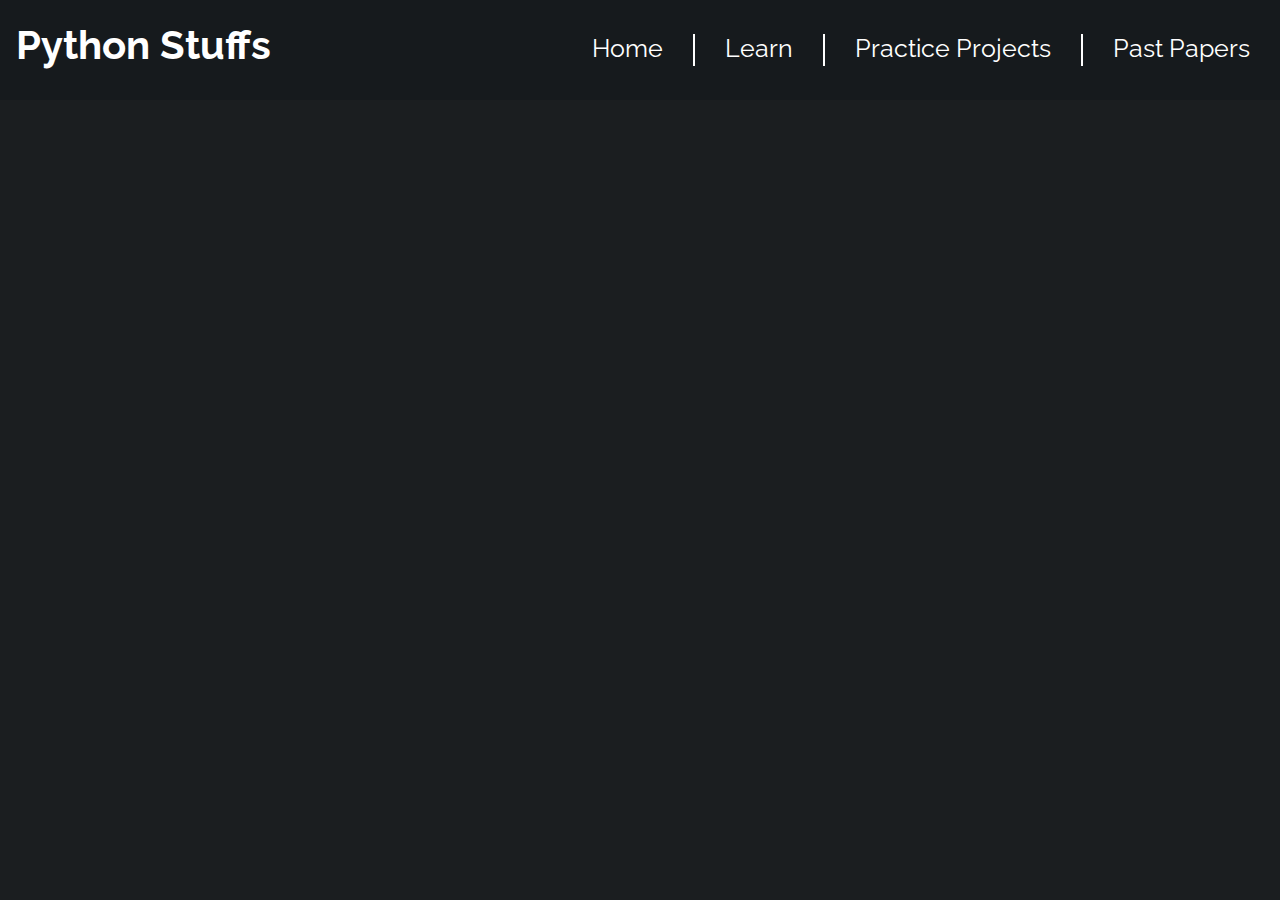
==== learn.html @ 4a3d3211 "Initial Implementation" ====
<!DOCTYPE html>
<html lang="en">
<head>
    <meta charset="UTF-8">
    <meta name="viewport" content="width=device-width, initial-scale=1.0">
    <title>Python Stuffs</title>
    <script src="style.js"></script>
    <link rel="stylesheet" href="style.css">
</head>
<body>
    <header>
        <div>
            <h1>Python Stuffs</h1>
        </div>
        <ul>
            <li><a href="past_papers.html">Past Papers</a></li>
            <li><span></span></li>
            <li><a href="practice_projects.html">Practice Projects</a></li>
            <li><span></span></li>
            <li><a href="#">Learn</a></li>
            <li><span></span></li>
            <li><a href="index.html">Home</a></li>
        </ul>
    </header>
    <main>
        <div id="sidebar">
            <div class="svgHolder" onclick="play()">
                <svg xmlns="http://www.w3.org/2000/svg" fill="none" viewBox="0 0 24 24" stroke-width="1.5" stroke="grey" class="Lines">
                    <path id="pathrot" stroke-linecap="round" stroke-linejoin="round" d="M3.75 6.75h16.5M3.75 12h16.5m-16.5 5.25h16.5"/>
                </svg>
            </div>
            <div>
                <ul>
                    <li><a href="past_papers.html">Past Papers</a></li>
                    <li><span></span></li>
                    <li><a href="practice_projects.html">Practice Projects</a></li>
                    <li><span></span></li>
                    <li><a href="#">Learn</a></li>
                    <li><span></span></li>
                    <li><a href="index.html">Home</a></li>
                </ul>
            </div>
        </div>
    </main>
</body>
</html>
---- style.css ----
@import url('https://fonts.googleapis.com/css2?family=Raleway&display=swap');

* {
    margin: 0;
    padding: 0;
    font-family: 'Raleway', sans-serif;
}

html {
    font-size: 10px;
}

body {
    background-color: #1b1e20;
}

header {
    overflow: hidden;
    height: 100px;
    width: 100%;
    background-color: #161a1d;
}

header div {
    position: relative;
    top: -1.5rem;
    left: -1rem;
    overflow: hidden;
    height: 120px;
}

header div img {
    height: 120px;
}

header h1 {
    position: relative;
    font-size: 400%;
    color: white;
    top: 30%;
    left: 2%;
}

header span {
    position: relative;
    top: 2px;
    width: 1px;
    height: 10px;
    background-color: white;
    border: 1.5px white solid;
    margin: 0 30px;
}

header ul {
    position: relative;
    right: 10px;
}

header ul li{
    position: relative;
    top: -87px;
    right: 20px;
    display: block;
    font-size: 2.5em;
    float: right;
}

header ul li a {
    color: white;
    text-decoration: none;
    border: none;
    background: none;
}

header ul li a:hover {
    color: rgb(221, 221, 221);
}

header ul li a:after {
    content: '';
    position: absolute;
    width: 100%;
    transform: scaleX(0);
    height: 4px;
    bottom: 0;
    left: 0;
    background-color: #ffffff;
    transform-origin: bottom right;
    transition: transform 0.25s ease-out;
}
  
header ul li a:hover:after {
    transform: scaleX(1);
    transform-origin: bottom left;
}

.svgHolder {
    position: fixed;
    top: 1%;
    right: 1%;
    height: 40px;
    width: 40px;
    transition: 0.4s;
    cursor: pointer;
}

#sidebar {
    display: none;
    position: fixed;
    top: 70px;
    width: 40%;
    height: 100%;
    background-color: #161a1d;
    right: -100%;
    transition: 0.4s;
    z-index: 1;
}

#sidebar div ul li {
    list-style: none;
    padding-top: 5%;
    padding-left: 5%;
}

#sidebar div ul li a {
    color: white;
    text-decoration: underline;
    border: none;
    background: none;
    font-size: 350%;
}

#topContainer {
    width: 100%;
    height: 92vh;
    background-color: #1b1e20;
    overflow: hidden;
}

#topContainer #text {
    width: 40%;
    height: 100%;
    background-color: 232527;
}

#topContainer h2 {
    padding-left: 10%;
    padding-right: 30%;
    padding-top: 15%;
    font-size: 800%;
    color: rgb(57, 223, 39);
}

#topContainer #text button {
    position: relative;
    left: 10%;
    top: 5%;
    width: 20%;
    height: 5%;
    border: solid;
    border-color: white;
    border-width: 3px;
    background: none;
    color: white;
    font-size: 150%;
    transition:all 0.3s ease;
    box-shadow: #31322d 10px 10px 10px;
}

#topContainer #text button:hover {
    position: relative;
    left: 10%;
    top: 5%;
    width: 20%;
    height: 5%;
    border: solid;
    border-color: rgb(81, 202, 70);
    border-width: 3px;
    background: none;
    color: white;
    font-size: 150%;
    box-shadow: none;
}

#topContainer #image {
    position: relative;
    top: -100%;
    left: 40%;
    width: 60%;
    height: 100%;
    overflow: hidden;
}

#topContainer #image img {
    width: 100%;
    height: 100%;
}

#OverviewSect {
    display: flex;
    flex-wrap: wrap;
    background-color: #1b1e20;
    height: 40vh;
    width: 100%;
    justify-content: space-around;
}

#OverviewSect section {
    margin: 40px 20px 0 20px;
    text-align: center;
}

#OverviewSect section h2 {
    font-size: 20px;
    color: white;
    margin-bottom: 10px;
}

#OverviewSect section p {
    color: white;
    font-size: 18px;
    margin-bottom: 20px;
}

#OverviewSect section button {
    width: 200px;
    height: 40px;
    text-align: center;
    background: none;
    font-size: 30px;
    font-weight: bold;
    border: solid;
    border-color: white;
    color: white;
    transition: 0.4s;
    box-shadow: #31322d 10px 10px 10px;
    cursor: pointer;
}

#OverviewSect section button:hover {
    box-shadow: none;
    border-color: rgb(81, 202, 70);
}

#information {
    text-align: center;
    width: 100%;
    height: 40vh;
    background-color: #1b1e20;
}

#information h2 {
    color: white;
    font-size: 400%;
    padding-top: 3%;
    padding-left: 2%;
}

#information p {
    color: white;
    font-size: 200%;
    padding-top: 3%;
    padding-left: 5%;
    padding-right: 5%;
}

@media (max-width: 1200px) {
    #topContainer #text {
        width: 40%;
    }

    #topContainer h2 {
        padding-right: 20%;
        font-size: 700%;
    }
}

@media (max-width: 960px) {
    header ul {
        display: none;
    }

    header h1 {
        left: 10%;
    }

    #sidebar {
        display: block;
    }

    #topContainer #text {
        width: 60%;
    }

    #topContainer h2 {
        padding-left: 10%;
        padding-right: 8%;
        padding-top: 15%;
        font-size: 700%;
    }

    #topContainer #image {
        left: 60%;
    }
}

@media (max-width: 925px) {
    #information {
        padding-top: 20%;
    }
}

@media (max-width: 670px) {
    #topContainer {
        height: 63vh;
    }

    #topContainer #text {
        width: 100%;
        background-color: #232527;
    }

    #topContainer h2 {
        color: rgb(255, 255, 255);
        padding-left: 10%;
        padding-right: 30%;
        padding-top: 15%;
        font-size: 600%;
    }

    #topContainer #image {
        display: none;
        width: 0%;
    }

    #topContainer #text button {
        font-weight: 1000;
        background-color: #232527;
    }

    #topContainer #text button:hover {
        border-color: white;
        background-color: #43474b;
    }

    #sidebar {
        width: 50%;
    }
}

@media (max-width: 600px) {
    #topContainer h2 {
        padding-right: 39%;
        font-size: 500%;
    }
}

@media (max-width: 588px) {
    #information {
        padding-top: 70%;
    }
}

@media (max-width: 455px) {
    #information {
        padding-top: 90%;
    }
}

@media (max-width: 425px) {
    #topContainer h2 {
        padding-left: 10%;
        padding-top: 30%;
        padding-right: 40%;
        font-size: 400%;
    }

    #sidebar {
        width: 100%;
    }

    #information h2 {
        font-size: 300%;
    }

    #information p {
        padding-right: 10%;
        padding-left: 10%;
        font-size: 150%;
    }
}

@media (max-width: 375px) {
    #topContainer h2 {
        padding-left: 10%;
        padding-top: 40%;
        padding-right: 33%;
        font-size: 350%;
    }

    #topContainer #text button {
        width: 40%;
    }
    
    #information {
        padding-top: 100%;
    }
}

@media (max-width: 350px) {
    #information {
        padding-top: 130%;
    }
}

@media (max-width: 325px) {
    #topContainer h2 {
        padding-right: 30%;
    }
}
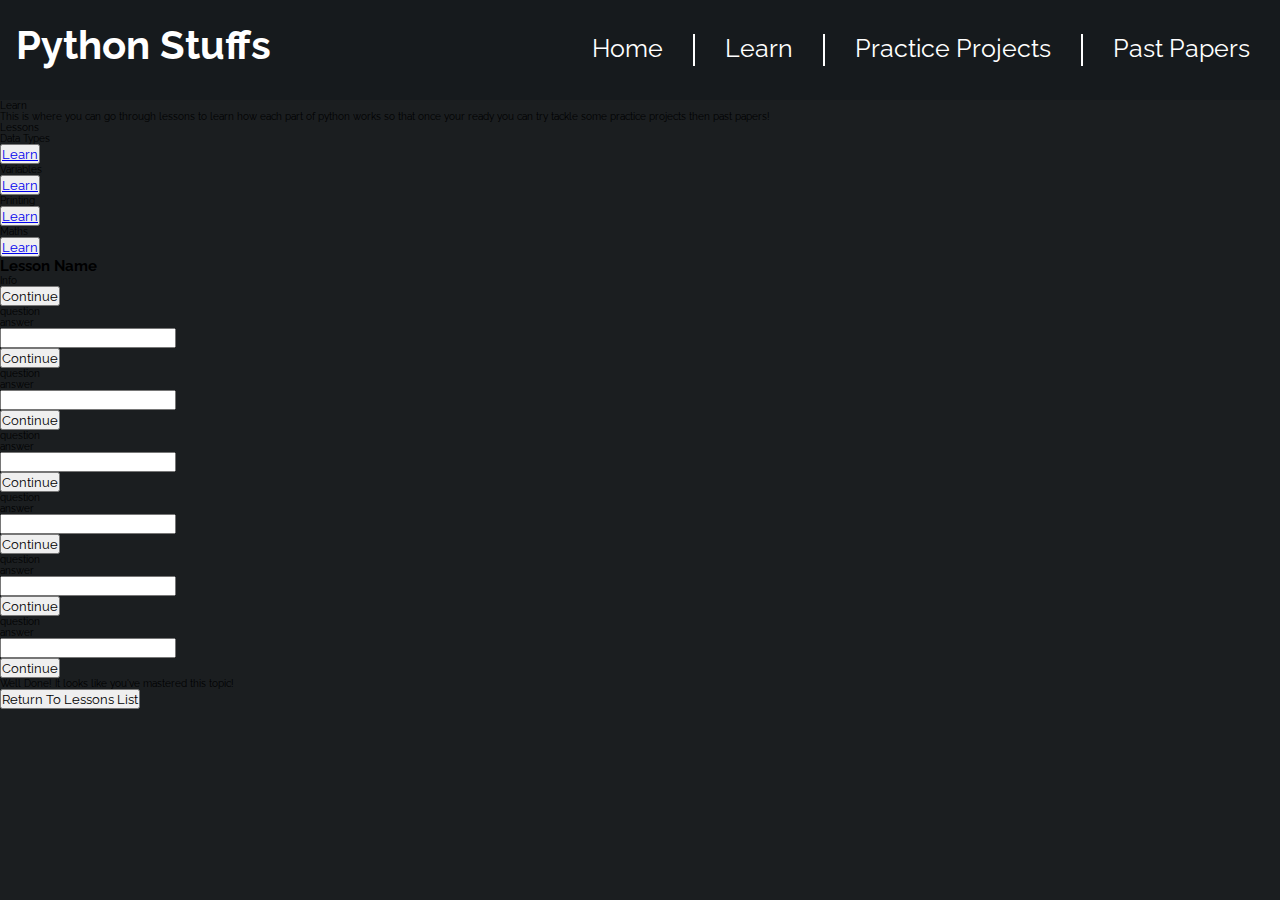
==== commit 3f2e350d: "Lessons!" ====
--- a/learn.html
+++ b/learn.html
@@ -5,14 +5,16 @@
     <meta name="viewport" content="width=device-width, initial-scale=1.0">
     <title>Python Stuffs</title>
     <script src="style.js"></script>
+    <script src="learn-lesson.js"></script>
     <link rel="stylesheet" href="style.css">
+    <link rel="stylesheet" href="learn.css">
 </head>
 <body>
     <header>
         <div>
             <h1>Python Stuffs</h1>
         </div>
-        <ul>
+        <ul id="list">
             <li><a href="past_papers.html">Past Papers</a></li>
             <li><span></span></li>
             <li><a href="practice_projects.html">Practice Projects</a></li>
@@ -21,6 +23,11 @@
             <li><span></span></li>
             <li><a href="index.html">Home</a></li>
         </ul>
+        <div id="backButton" onclick="back()">
+            <svg xmlns="http://www.w3.org/2000/svg" fill="none" viewBox="0 0 24 24" stroke-width="1.5" stroke="white" height="40px" class="w-6 h-6">
+                <path stroke-linecap="round" stroke-linejoin="round" d="M9 15 3 9m0 0 6-6M3 9h12a6 6 0 0 1 0 12h-3" />
+            </svg>
+        </div>
     </header>
     <main>
         <div id="sidebar">
@@ -30,17 +37,116 @@
                 </svg>
             </div>
             <div>
+                <h2>Python Stuffs</h2>
                 <ul>
-                    <li><a href="past_papers.html">Past Papers</a></li>
+                    <li><a href="#">Home</a></li>
+                    <li><span></span></li>
+                    <li><a href="learn.html">Learn</a></li>
                     <li><span></span></li>
                     <li><a href="practice_projects.html">Practice Projects</a></li>
                     <li><span></span></li>
-                    <li><a href="#">Learn</a></li>
-                    <li><span></span></li>
-                    <li><a href="index.html">Home</a></li>
+                    <li><a href="past_papers.html">Past Papers</a></li>
                 </ul>
             </div>
         </div>
+        <section id="learn-info">
+            <p id="learn-h">Learn</p>
+            <p id="learn-p">This is where you can go through lessons to learn how each part of python works so that once your ready you can try tackle some practice projects then past papers!</p>
+        </section>
+        <section id="lessons">
+            <p id="lessons-title-main">Lessons</p>
+            <ul>
+                <li>
+                    <div class="lesson-div">
+                        <p>Data Types</p>
+                        <button class="lessons-button" onclick="setupLesson('Data Types')">
+                            <a href="#">Learn</a>
+                        </button>
+                    </div>
+                </li>
+                <li>
+                    <div class="lesson-div">
+                        <p>Variables</p>
+                        <button class="lessons-button" onclick="setupLesson('Variables')">
+                            <a href="#">Learn</a>
+                        </button>
+                    </div>
+                </li>
+                <li>
+                    <div class="lesson-div">
+                        <p>Printing</p>
+                        <button class="lessons-button" onclick="setupLesson('Printing')">
+                            <a href="#">Learn</a>
+                        </button>
+                    </div>
+                </li>
+                <li>
+                    <div class="lesson-div">
+                        <p>Maths</p>
+                        <button class="lessons-button" onclick="setupLesson('Maths')">
+                            <a href="#">Learn</a>
+                        </button>
+                    </div>
+                </li>
+                <li style="display: none;">
+                    <div class="lesson-div smaller">
+                        <p>Maths With Variables</p>
+                        <button class="lessons-button" onclick="setupLesson('Maths With Variables')">
+                            <a href="#">Learn</a>
+                        </button>
+                    </div>
+                </li>
+            </ul>
+        </section>
+        <section id="lesson-stuff">
+            <div>
+                <h2 id="lesson-h">Lesson Name</h2>
+            </div>
+            <div id="info-box">
+                <p id="info-box-p">Info</p>
+            </div>
+            <button class="continueButton" onclick="ContinueTofirstQuestion()" id="firstContinue">Continue</button>
+            <div id="quiz-box-1" class="QuizBox">
+                <p id="quiz-q-1" class="QuizQuestion">question</p>
+                <p id="quiz-answer-1" class="QuizAnswer">answer</p>
+                <input id="quiz-in-1" class="QuizinputBox" type="Text" autocomplete="off">
+            </div>
+            <button class="continueButton" onclick="continueToSecondQuestion()" id="secondContinue">Continue</button>
+            <div id="quiz-box-2" class="QuizBox">
+                <p id="quiz-q-2" class="QuizQuestion">question</p>
+                <p id="quiz-answer-2" class="QuizAnswer">answer</p>
+                <input id="quiz-in-2" class="QuizinputBox" type="Text" autocomplete="off">
+            </div>
+            <button class="continueButton" onclick="continueToThirdQuestion()" id="thirdContinue">Continue</button>
+            <div id="quiz-box-3" class="QuizBox">
+                <p id="quiz-q-3" class="QuizQuestion">question</p>
+                <p id="quiz-answer-3" class="QuizAnswer">answer</p>
+                <input id="quiz-in-3" class="QuizinputBox" type="Text" autocomplete="off">
+            </div>
+            <button class="continueButton" onclick="continueToGiveAnExampleOne()" id="fourthContinue">Continue</button>
+            <div id="quiz-box-4" class="QuizBox">
+                <p id="quiz-q-4" class="QuizQuestion">question</p>
+                <p id="quiz-answer-4" class="QuizAnswer">answer</p>
+                <input id="quiz-in-4" class="QuizinputBox" type="Text" autocomplete="off">
+            </div>
+            <button class="continueButton" onclick="continueToGiveAnExampleTwo()" id="fifthContinue">Continue</button>
+            <div id="quiz-box-5" class="QuizBox">
+                <p id="quiz-q-5" class="QuizQuestion">question</p>
+                <p id="quiz-answer-5" class="QuizAnswer">answer</p>
+                <input id="quiz-in-5" class="QuizinputBox" type="Text" autocomplete="off">
+            </div>
+            <button class="continueButton" onclick="continueToGiveAnExampleThree()" id="sixthContinue">Continue</button>
+            <div id="quiz-box-6" class="QuizBox">
+                <p id="quiz-q-6" class="QuizQuestion">question</p>
+                <p id="quiz-answer-6" class="QuizAnswer">answer</p>
+                <input id="quiz-in-6" class="QuizinputBox" type="Text" autocomplete="off">
+            </div>
+            <button class="continueButton" onclick="continueToFinish()" id="seventhContinue">Continue</button>
+            <div id="Completion-info">
+                <p id="completion-info-p">Well Done! It looks like you've mastered this topic!</p>
+            </div>
+            <button id="completion-button" onclick="back()">Return To Lessons List</button>
+        </section>
     </main>
 </body>
-</html>+</html>
--- a/style.css
+++ b/style.css
@@ -84,11 +84,11 @@
     height: 4px;
     bottom: 0;
     left: 0;
-    background-color: #ffffff;
+    background-color: #51ca46;
     transform-origin: bottom right;
     transition: transform 0.25s ease-out;
 }
-  
+ 
 header ul li a:hover:after {
     transform: scaleX(1);
     transform-origin: bottom left;
@@ -107,7 +107,7 @@
 #sidebar {
     display: none;
     position: fixed;
-    top: 70px;
+    top: 0%;
     width: 40%;
     height: 100%;
     background-color: #161a1d;
@@ -116,6 +116,13 @@
     z-index: 1;
 }
 
+#sidebar div h2 {
+    margin-top: 18%;
+    margin-left: 5%;
+    color: white;
+    font-size: 350%;
+}
+
 #sidebar div ul li {
     list-style: none;
     padding-top: 5%;
@@ -132,7 +139,7 @@
 
 #topContainer {
     width: 100%;
-    height: 92vh;
+    height: 1000px;
     background-color: #1b1e20;
     overflow: hidden;
 }
@@ -148,7 +155,7 @@
     padding-right: 30%;
     padding-top: 15%;
     font-size: 800%;
-    color: rgb(57, 223, 39);
+    color: rgb(255, 255, 255);
 }
 
 #topContainer #text button {
@@ -174,7 +181,7 @@
     width: 20%;
     height: 5%;
     border: solid;
-    border-color: rgb(81, 202, 70);
+    border-color: #51ca46;
     border-width: 3px;
     background: none;
     color: white;
@@ -246,6 +253,7 @@
     text-align: center;
     width: 100%;
     height: 40vh;
+    margin-top: 10vh;
     background-color: #1b1e20;
 }
 
@@ -273,6 +281,11 @@
         padding-right: 20%;
         font-size: 700%;
     }
+
+    #topContainer #text button {
+        width: 40%;
+        height: 6%;
+    }
 }
 
 @media (max-width: 960px) {
@@ -288,31 +301,8 @@
         display: block;
     }
 
-    #topContainer #text {
-        width: 60%;
-    }
-
-    #topContainer h2 {
-        padding-left: 10%;
-        padding-right: 8%;
-        padding-top: 15%;
-        font-size: 700%;
-    }
-
-    #topContainer #image {
-        left: 60%;
-    }
-}
-
-@media (max-width: 925px) {
-    #information {
-        padding-top: 20%;
-    }
-}
-
-@media (max-width: 670px) {
     #topContainer {
-        height: 63vh;
+        height: 500px;
     }
 
     #topContainer #text {
@@ -323,7 +313,7 @@
     #topContainer h2 {
         color: rgb(255, 255, 255);
         padding-left: 10%;
-        padding-right: 30%;
+        padding-right: 10%;
         padding-top: 15%;
         font-size: 600%;
     }
@@ -336,12 +326,50 @@
     #topContainer #text button {
         font-weight: 1000;
         background-color: #232527;
+        width: 40%;
+        height: 10%;
     }
 
     #topContainer #text button:hover {
         border-color: white;
         background-color: #43474b;
     }
+}
+
+@media (max-width: 670px) {
+    #topContainer {
+        height: 500px;
+    }
+
+    #topContainer #text {
+        width: 100%;
+        background-color: #232527;
+    }
+
+    #topContainer h2 {
+        color: rgb(255, 255, 255);
+        padding-left: 10%;
+        padding-right: 10%;
+        padding-top: 15%;
+        font-size: 600%;
+    }
+
+    #topContainer #image {
+        display: none;
+        width: 0%;
+    }
+
+    #topContainer #text button {
+        font-weight: 1000;
+        background-color: #232527;
+        width: 40%;
+        height: 10%;
+    }
+
+    #topContainer #text button:hover {
+        border-color: white;
+        background-color: #43474b;
+    }
 
     #sidebar {
         width: 50%;
@@ -350,20 +378,13 @@
 
 @media (max-width: 600px) {
     #topContainer h2 {
-        padding-right: 39%;
+        padding-right: 15%;
         font-size: 500%;
     }
-}
-
-@media (max-width: 588px) {
-    #information {
-        padding-top: 70%;
-    }
-}
-
-@media (max-width: 455px) {
-    #information {
-        padding-top: 90%;
+
+    #topContainer #text button {
+        width: 40%;
+        height: 10%;
     }
 }
 
@@ -371,7 +392,7 @@
     #topContainer h2 {
         padding-left: 10%;
         padding-top: 30%;
-        padding-right: 40%;
+        padding-right: 20%;
         font-size: 400%;
     }
 
@@ -388,28 +409,25 @@
         padding-left: 10%;
         font-size: 150%;
     }
-}
-
-@media (max-width: 375px) {
+
+    #topContainer #text button {
+        width: 40%;
+        height: 10%;
+    }
+}
+
+@media (max-width: 415px) {
     #topContainer h2 {
         padding-left: 10%;
         padding-top: 40%;
-        padding-right: 33%;
+        padding-right: 25%;
         font-size: 350%;
     }
 
     #topContainer #text button {
-        width: 40%;
-    }
-    
-    #information {
-        padding-top: 100%;
-    }
-}
-
-@media (max-width: 350px) {
-    #information {
-        padding-top: 130%;
+        width: 30%;
+        height: 10%;
+        margin-top: 15%
     }
 }
 
@@ -417,4 +435,4 @@
     #topContainer h2 {
         padding-right: 30%;
     }
-}+}
